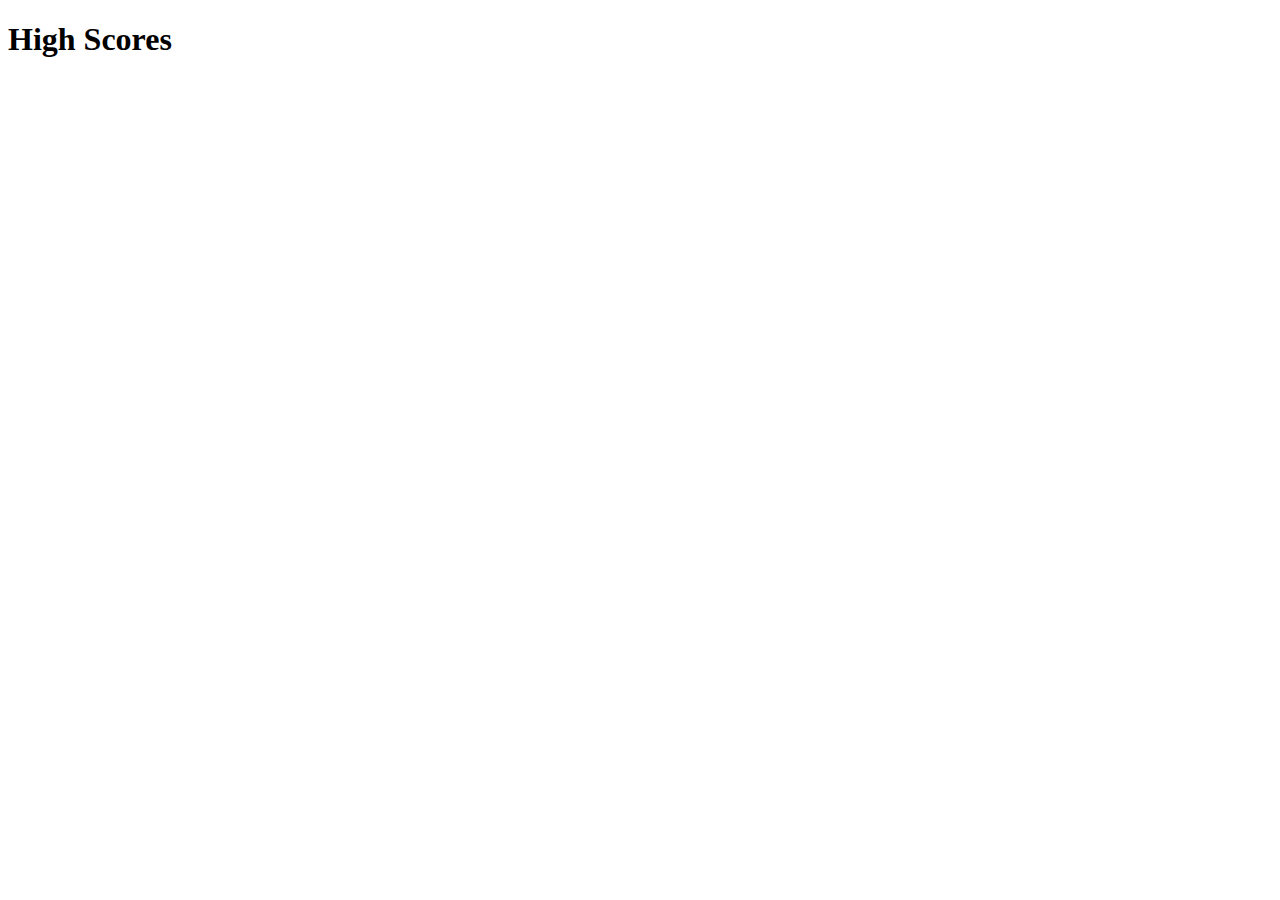
==== highscores.html @ b17b22dc "Add files via upload" ====
<!DOCTYPE html>
<html lang="en">
<head>
    <meta charset="UTF-8">
    <meta name="viewport" content="width=device-width, initial-scale=1.0">
    <title>Highscores</title>
    <link rel="stylesheet" href="./Assets/css/style.css">
</head>
<body>
    <div class="highScores">
    <h1>High Scores</h1>
    <ul id="highScoresList"></ul>
    </div>

 <script src="./Assets/js/script.js"></script>   
</body>
</html>
---- Assets/css/style.css ----
.hide {
    display: none;
}
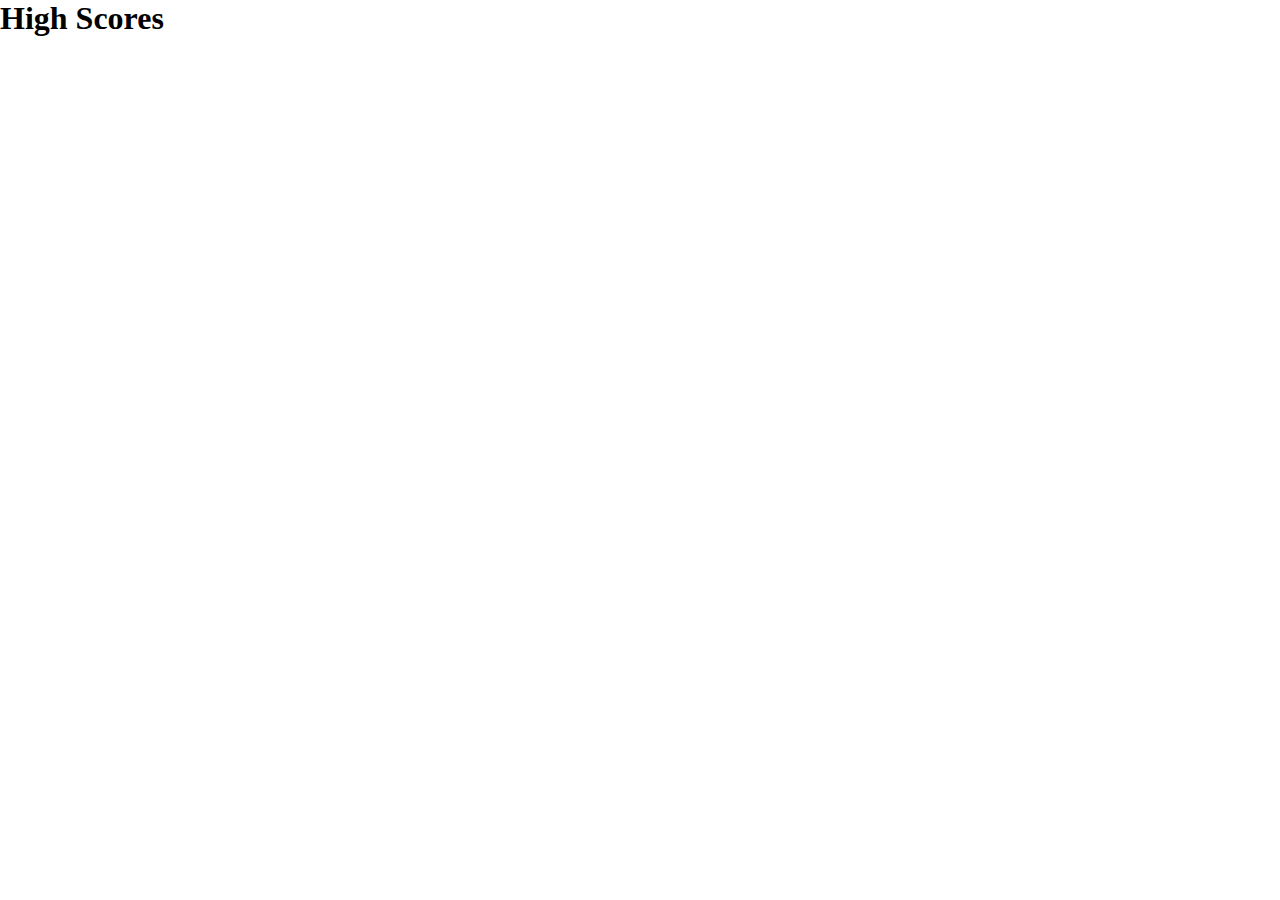
==== commit a8790a76: "Add files via upload" ====
--- a/highscores.html
+++ b/highscores.html
@@ -4,7 +4,7 @@
     <meta charset="UTF-8">
     <meta name="viewport" content="width=device-width, initial-scale=1.0">
     <title>Highscores</title>
-    <link rel="stylesheet" href="./Assets/css/style.css">
+    <link rel="stylesheet" href="./assets/css/style.css">
 </head>
 <body>
     <div class="highScores">
@@ -12,6 +12,6 @@
     <ul id="highScoresList"></ul>
     </div>
 
- <script src="./Assets/js/script.js"></script>   
+ <script src="./assets/js/script.js"></script>   
 </body>
 </html>--- a/assets/css/style.css
+++ b/assets/css/style.css
@@ -0,0 +1,18 @@
+.hide {
+    display: none;
+}
+
+body {
+    margin: 0;
+    padding: 0;
+}
+
+h1 {
+    margin: 0;
+    padding: 0;
+}
+
+p {
+    margin: 0;
+    padding: 0;
+}
